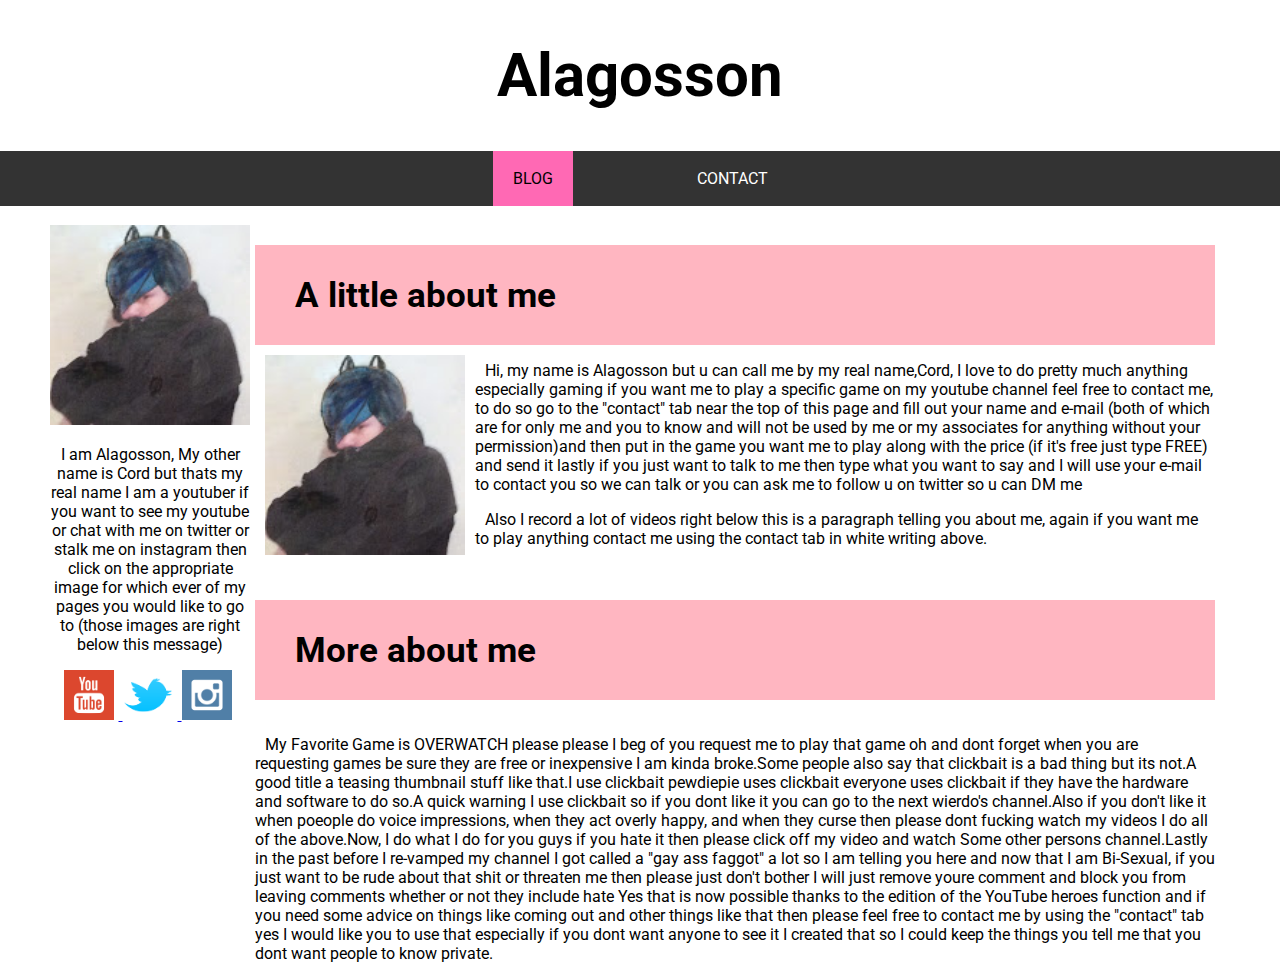
==== index.html @ 2cdc57e1 "Update index.html" ====
<!DOCTYPE html>
<html>
  <!-- BLOG PAGE -->
  <head>
    <title>Alagosson</title>
    <link href="css/style.css" rel="stylesheet" type="text/css" />
    <link href="css/blog.css" rel="stylesheet" type="text/css" />
    <link href='https://fonts.googleapis.com/css?family=Roboto:400,300,400italic,300italic,100,700' rel='stylesheet' type='text/css' />
  </head>
  <body>
    <div class="banner">
      <h1>Alagosson</h1>
    </div>
    <ul>
      <li><a class="active" href="index.html">BLOG</a></li>
      <li><a href="contact.html">CONTACT</a></li>
    </ul>
    <div class="bio">
      <img src="imgs/Pattern.jpg" alt="MYPIC" class="mypic"  />
      <br>
      <p>
        I am Alagosson, My other name is Cord but thats my real name I am a youtuber if you want to see my youtube or chat with me on twitter or stalk me on instagram then click on the appropriate image for which ever of my pages you would like to go to (those images are right below this message)
      </p>
      <div class="socmed">
        <a href="https://www.youtube.com/channel/UCiH0BxJ0Mvir98QBMTKho_A" target="_blank">
          <img class="socIMG" src="imgs/socmed/png/youtube.png" />
        </a>
        <a href="https://twitter.com/alagossonYT" target="_blank">
          <img class="socIMG" src="imgs/socmed/png/linkedin.png" />
        </a>
        <a href="http://instagram.com/alagossonrealyt" target="_blank">
          <img class="socIMG" src="imgs/socmed/png/instagram.png" />
        </a>
      </div>
    </div>
    <div>
      <div class="entry">
        <div class="entTitle">
          <h3>A little about me</h3>
        </div>
        <img src="imgs/Pattern.jpg" alt="artIMG" class="mypic" style="float:left; padding:10px;"/>
        <div class="artTxt">
          <p>
            Hi, my name is Alagosson but u can call me by my real name,Cord, I love to do pretty much anything especially gaming if you want me to play a specific game on my youtube channel feel free to contact me, to do so go to the "contact" tab near the top of this page and fill out your name and e-mail (both of which are for only me and you to know and will not be used by me or my associates for anything without your permission)and then put in the game you want me to play along with the price (if it's free just type FREE) and send it lastly if you just want to talk to me then type what you want to say and I will use your e-mail to contact you so we can talk or you can ask me to follow u on twitter so u can DM me
          </p>
          <p>
            Also I record a lot of videos right below this is a paragraph telling you about me, again if you want me to play anything contact me using the contact tab in white writing above.
          </p>
        </div>
      </div>
      <div class="entry">
        <div class="entTitle">
          <h3>More about me</h3>
        </div>
        <br>
        <p>
          My Favorite Game is OVERWATCH please please I beg of you request me to play that game oh and dont forget when you are requesting games be sure they are free or inexpensive I am kinda broke.Some people also say that clickbait is a bad thing but its not.A good title a teasing thumbnail stuff like that.I use clickbait pewdiepie uses clickbait everyone uses clickbait if they have the hardware and software to do so.A quick warning I use clickbait so if you dont like it you can go to the next wierdo's channel.Also if you don't like it when poeople do voice impressions, when they act overly happy, and when they curse then please dont fucking watch my videos I do all of the above.Now, I do what I do for you guys if you hate it then please click off my video and watch Some other persons channel.Lastly in the past before I re-vamped my channel I got called a "gay ass faggot" a lot so I am telling you here and now that I am Bi-Sexual, if you just want to be rude about that shit or threaten me then please just don't bother I will just remove youre comment and block you from leaving comments whether or not they include hate Yes that is now possible thanks to the edition of the YouTube heroes function and if you need some advice on things like coming out and other things like that then please feel free to contact me by using the "contact" tab yes I would like you to use that especially if you dont want anyone to see it I created that so I could keep the things you tell me that you dont want people to know private.
          </p>
        </div>
      </div>
  </body>
</html>
---- css/style.css ----
/* BLOG TEMPLATE CSS */
/*<link href='https://fonts.googleapis.com/css?family=Roboto:400,300,400italic,300italic,100,700' rel='stylesheet' type='text/css' /> */
body {
  margin: 0;
  padding: 0;
  font-family: 'Roboto', sans-serif;
}
.banner {
  text-align: center;
  font-size: 30px;
  background: color url("imgs/pattern.png") others;
}
/* NAVIGATION BAR */
ul {
  width: 100%;
  display: inline-block;
  text-align: center;
  list-style-type: none;
  list-style: none;
  margin-left: 0px;
  margin: auto;
  padding: 0;
  overflow: hidden;
  background-color: #333;
}
li {
  display: inline-block;
  text-align: center;
  margin-left: 50px;
  margin-right: 50px;
}
li a{
  display: block;
  color: white;
  text-align: center;
  padding: 18px 20px;
  text-decoration: none;
}
li a:hover{
  background-color: grey;
}
.active {
  background-color: hotpink;
  color: black;
}
.active:hover {
  background-color: #E75480;
}
---- css/blog.css ----
/* BLOG CSS */
.bio {
  float: left;
  margin-top: 15px;
  margin-left: 50px;
  text-align: center;
  width: 200px;
}
.mypic {
  width: 200px;
  height: 200px;
}
.entry {
  float: right;
  width: 75% ;
  height: auto;
  margin-right: 65px;
  text-indent: 10px;
  border: 3px;
}
.entTitle {
  width: 100%;
  height: 100px;
  margin: 0;
  padding: 0;
  text-align: left;
  background-color: lightpink;
}
.entTitle h3 {
  padding: 30px;
  font-size: 35px;
}
.artvid {
  display: block;
  margin: 0 auto;
}
.socIMG {
  width: 50px;
  height: 50px;
  margin-right: 5px;
}
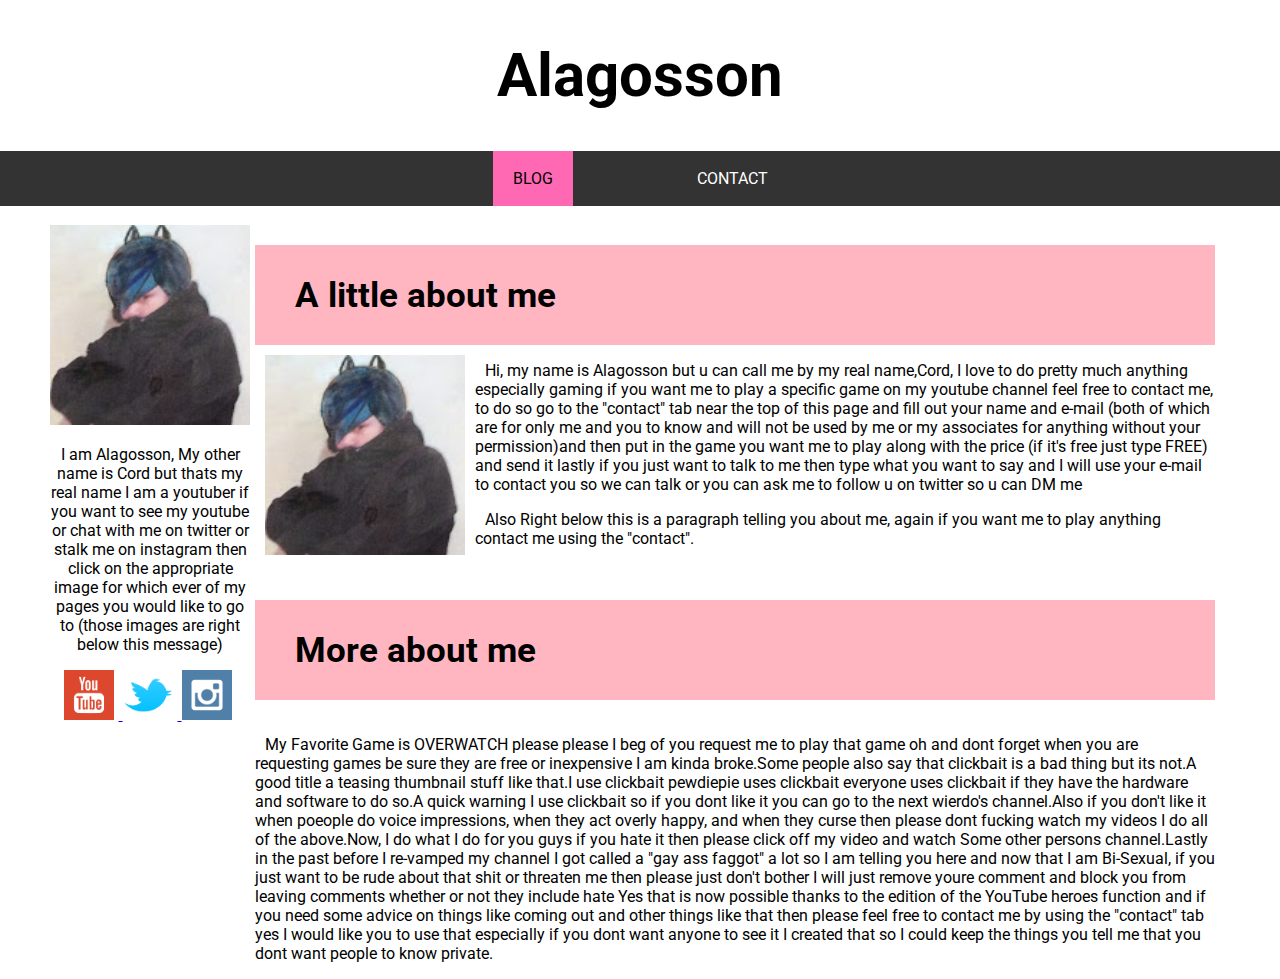
==== commit e35c1ee6: "Update index.html" ====
--- a/index.html
+++ b/index.html
@@ -44,7 +44,7 @@
             Hi, my name is Alagosson but u can call me by my real name,Cord, I love to do pretty much anything especially gaming if you want me to play a specific game on my youtube channel feel free to contact me, to do so go to the "contact" tab near the top of this page and fill out your name and e-mail (both of which are for only me and you to know and will not be used by me or my associates for anything without your permission)and then put in the game you want me to play along with the price (if it's free just type FREE) and send it lastly if you just want to talk to me then type what you want to say and I will use your e-mail to contact you so we can talk or you can ask me to follow u on twitter so u can DM me
           </p>
           <p>
-            Also I record a lot of videos right below this is a paragraph telling you about me, again if you want me to play anything contact me using the contact tab in white writing above.
+            Also Right below this is a paragraph telling you about me, again if you want me to play anything contact me using the "contact".
           </p>
         </div>
       </div>
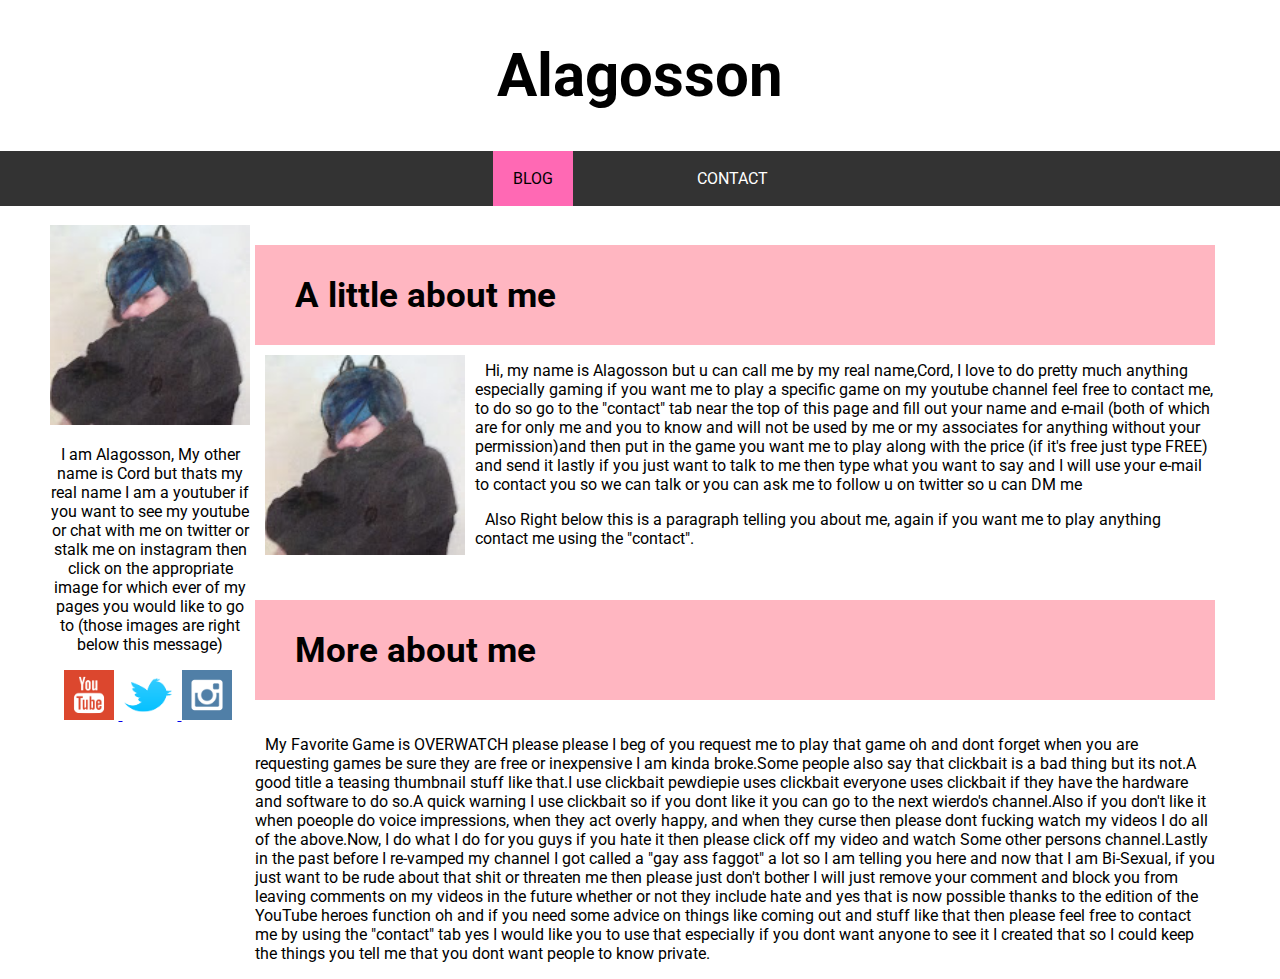
==== commit 61002063: "Update index.html" ====
--- a/index.html
+++ b/index.html
@@ -54,7 +54,7 @@
         </div>
         <br>
         <p>
-          My Favorite Game is OVERWATCH please please I beg of you request me to play that game oh and dont forget when you are requesting games be sure they are free or inexpensive I am kinda broke.Some people also say that clickbait is a bad thing but its not.A good title a teasing thumbnail stuff like that.I use clickbait pewdiepie uses clickbait everyone uses clickbait if they have the hardware and software to do so.A quick warning I use clickbait so if you dont like it you can go to the next wierdo's channel.Also if you don't like it when poeople do voice impressions, when they act overly happy, and when they curse then please dont fucking watch my videos I do all of the above.Now, I do what I do for you guys if you hate it then please click off my video and watch Some other persons channel.Lastly in the past before I re-vamped my channel I got called a "gay ass faggot" a lot so I am telling you here and now that I am Bi-Sexual, if you just want to be rude about that shit or threaten me then please just don't bother I will just remove youre comment and block you from leaving comments whether or not they include hate Yes that is now possible thanks to the edition of the YouTube heroes function and if you need some advice on things like coming out and other things like that then please feel free to contact me by using the "contact" tab yes I would like you to use that especially if you dont want anyone to see it I created that so I could keep the things you tell me that you dont want people to know private.
+          My Favorite Game is OVERWATCH please please I beg of you request me to play that game oh and dont forget when you are requesting games be sure they are free or inexpensive I am kinda broke.Some people also say that clickbait is a bad thing but its not.A good title a teasing thumbnail stuff like that.I use clickbait pewdiepie uses clickbait everyone uses clickbait if they have the hardware and software to do so.A quick warning I use clickbait so if you dont like it you can go to the next wierdo's channel.Also if you don't like it when poeople do voice impressions, when they act overly happy, and when they curse then please dont fucking watch my videos I do all of the above.Now, I do what I do for you guys if you hate it then please click off my video and watch Some other persons channel.Lastly in the past before I re-vamped my channel I got called a "gay ass faggot" a lot so I am telling you here and now that I am Bi-Sexual, if you just want to be rude about that shit or threaten me then please just don't bother I will just remove your comment and block you from leaving comments on my videos in the future whether or not they include hate and yes that is now possible thanks to the edition of the YouTube heroes function oh and if you need some advice on things like coming out and stuff like that then please feel free to contact me by using the "contact" tab yes I would like you to use that especially if you dont want anyone to see it I created that so I could keep the things you tell me that you dont want people to know private.
           </p>
         </div>
       </div>
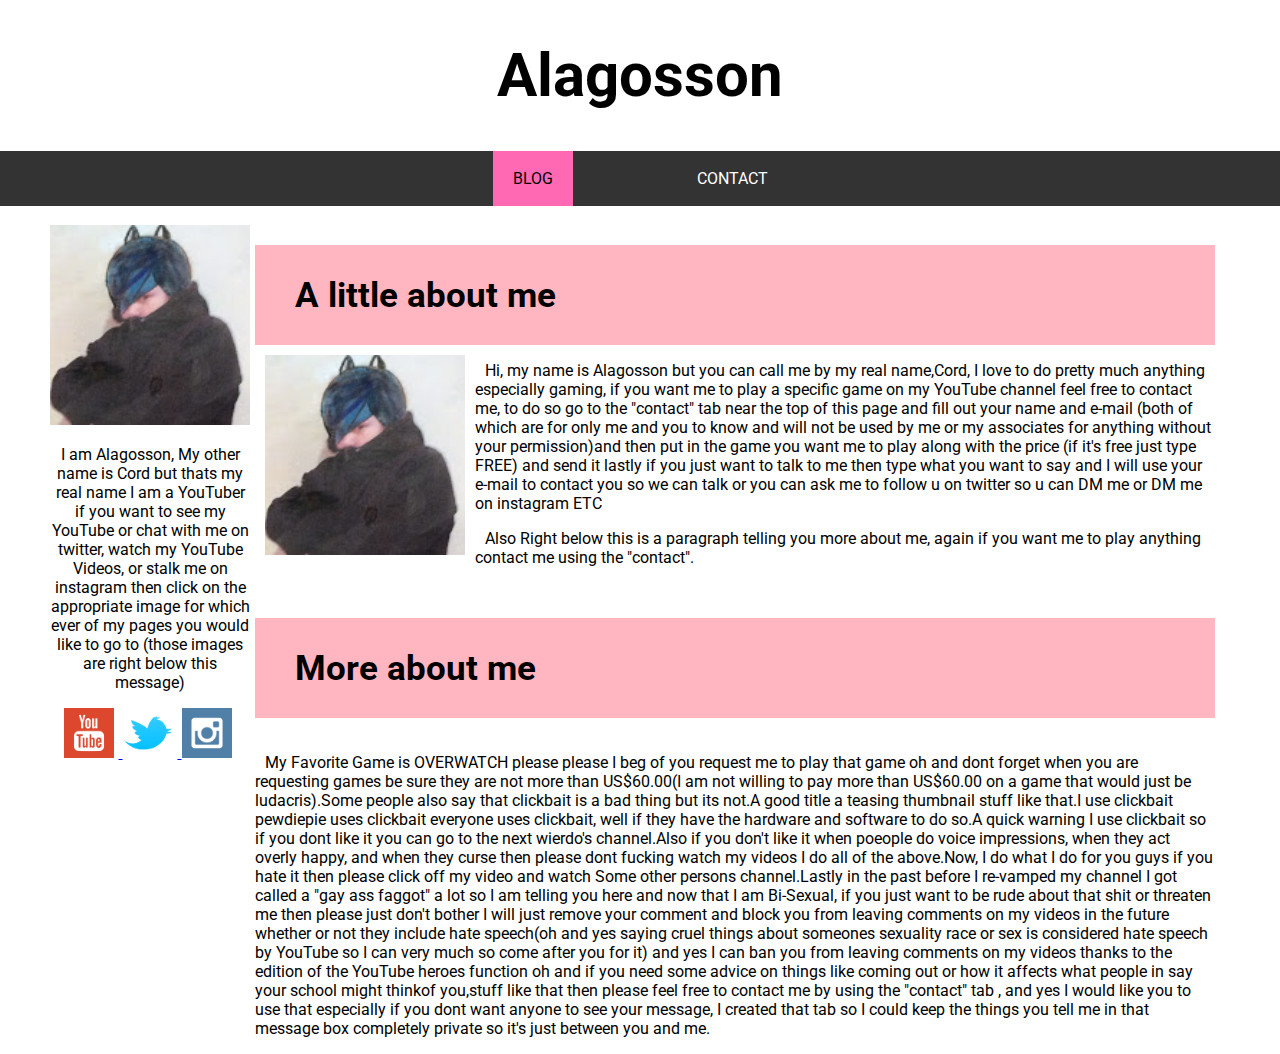
==== commit e999e2e1: "Update index.html" ====
--- a/index.html
+++ b/index.html
@@ -19,7 +19,7 @@
       <img src="imgs/Pattern.jpg" alt="MYPIC" class="mypic"  />
       <br>
       <p>
-        I am Alagosson, My other name is Cord but thats my real name I am a youtuber if you want to see my youtube or chat with me on twitter or stalk me on instagram then click on the appropriate image for which ever of my pages you would like to go to (those images are right below this message)
+        I am Alagosson, My other name is Cord but thats my real name I am a YouTuber if you want to see my YouTube or chat with me on twitter, watch my YouTube Videos, or stalk me on instagram then click on the appropriate image for which ever of my pages you would like to go to (those images are right below this message)
       </p>
       <div class="socmed">
         <a href="https://www.youtube.com/channel/UCiH0BxJ0Mvir98QBMTKho_A" target="_blank">
@@ -41,10 +41,10 @@
         <img src="imgs/Pattern.jpg" alt="artIMG" class="mypic" style="float:left; padding:10px;"/>
         <div class="artTxt">
           <p>
-            Hi, my name is Alagosson but u can call me by my real name,Cord, I love to do pretty much anything especially gaming if you want me to play a specific game on my youtube channel feel free to contact me, to do so go to the "contact" tab near the top of this page and fill out your name and e-mail (both of which are for only me and you to know and will not be used by me or my associates for anything without your permission)and then put in the game you want me to play along with the price (if it's free just type FREE) and send it lastly if you just want to talk to me then type what you want to say and I will use your e-mail to contact you so we can talk or you can ask me to follow u on twitter so u can DM me
+            Hi, my name is Alagosson but you can call me by my real name,Cord, I love to do pretty much anything especially gaming, if you want me to play a specific game on my YouTube channel feel free to contact me, to do so go to the "contact" tab near the top of this page and fill out your name and e-mail (both of which are for only me and you to know and will not be used by me or my associates for anything without your permission)and then put in the game you want me to play along with the price (if it's free just type FREE) and send it lastly if you just want to talk to me then type what you want to say and I will use your e-mail to contact you so we can talk or you can ask me to follow u on twitter so u can DM me or DM me on instagram ETC
           </p>
           <p>
-            Also Right below this is a paragraph telling you about me, again if you want me to play anything contact me using the "contact".
+            Also Right below this is a paragraph telling you more about me, again if you want me to play anything contact me using the "contact".
           </p>
         </div>
       </div>
@@ -54,7 +54,7 @@
         </div>
         <br>
         <p>
-          My Favorite Game is OVERWATCH please please I beg of you request me to play that game oh and dont forget when you are requesting games be sure they are free or inexpensive I am kinda broke.Some people also say that clickbait is a bad thing but its not.A good title a teasing thumbnail stuff like that.I use clickbait pewdiepie uses clickbait everyone uses clickbait if they have the hardware and software to do so.A quick warning I use clickbait so if you dont like it you can go to the next wierdo's channel.Also if you don't like it when poeople do voice impressions, when they act overly happy, and when they curse then please dont fucking watch my videos I do all of the above.Now, I do what I do for you guys if you hate it then please click off my video and watch Some other persons channel.Lastly in the past before I re-vamped my channel I got called a "gay ass faggot" a lot so I am telling you here and now that I am Bi-Sexual, if you just want to be rude about that shit or threaten me then please just don't bother I will just remove your comment and block you from leaving comments on my videos in the future whether or not they include hate and yes that is now possible thanks to the edition of the YouTube heroes function oh and if you need some advice on things like coming out and stuff like that then please feel free to contact me by using the "contact" tab yes I would like you to use that especially if you dont want anyone to see it I created that so I could keep the things you tell me that you dont want people to know private.
+          My Favorite Game is OVERWATCH please please I beg of you request me to play that game oh and dont forget when you are requesting games be sure they are not more than US$60.00(I am not willing to pay more than US$60.00 on a game that would just be ludacris).Some people also say that clickbait is a bad thing but its not.A good title a teasing thumbnail stuff like that.I use clickbait pewdiepie uses clickbait everyone uses clickbait, well if they have the hardware and software to do so.A quick warning I use clickbait so if you dont like it you can go to the next wierdo's channel.Also if you don't like it when poeople do voice impressions, when they act overly happy, and when they curse then please dont fucking watch my videos I do all of the above.Now, I do what I do for you guys if you hate it then please click off my video and watch Some other persons channel.Lastly in the past before I re-vamped my channel I got called a "gay ass faggot" a lot so I am telling you here and now that I am Bi-Sexual, if you just want to be rude about that shit or threaten me then please just don't bother I will just remove your comment and block you from leaving comments on my videos in the future whether or not they include hate speech(oh and yes saying cruel things about someones sexuality race or sex is considered hate speech by YouTube so I can very much so come after you for it) and yes I can ban you from leaving comments on my videos thanks to the edition of the YouTube heroes function oh and if you need some advice on things like coming out or how it affects what people in say your school might thinkof you,stuff like that then please feel free to contact me by using the "contact" tab , and yes I would like you to use that especially if you dont want anyone to see your message, I created that tab so I could keep the things you tell me in that message box completely private so it's just between you and me.
           </p>
         </div>
       </div>
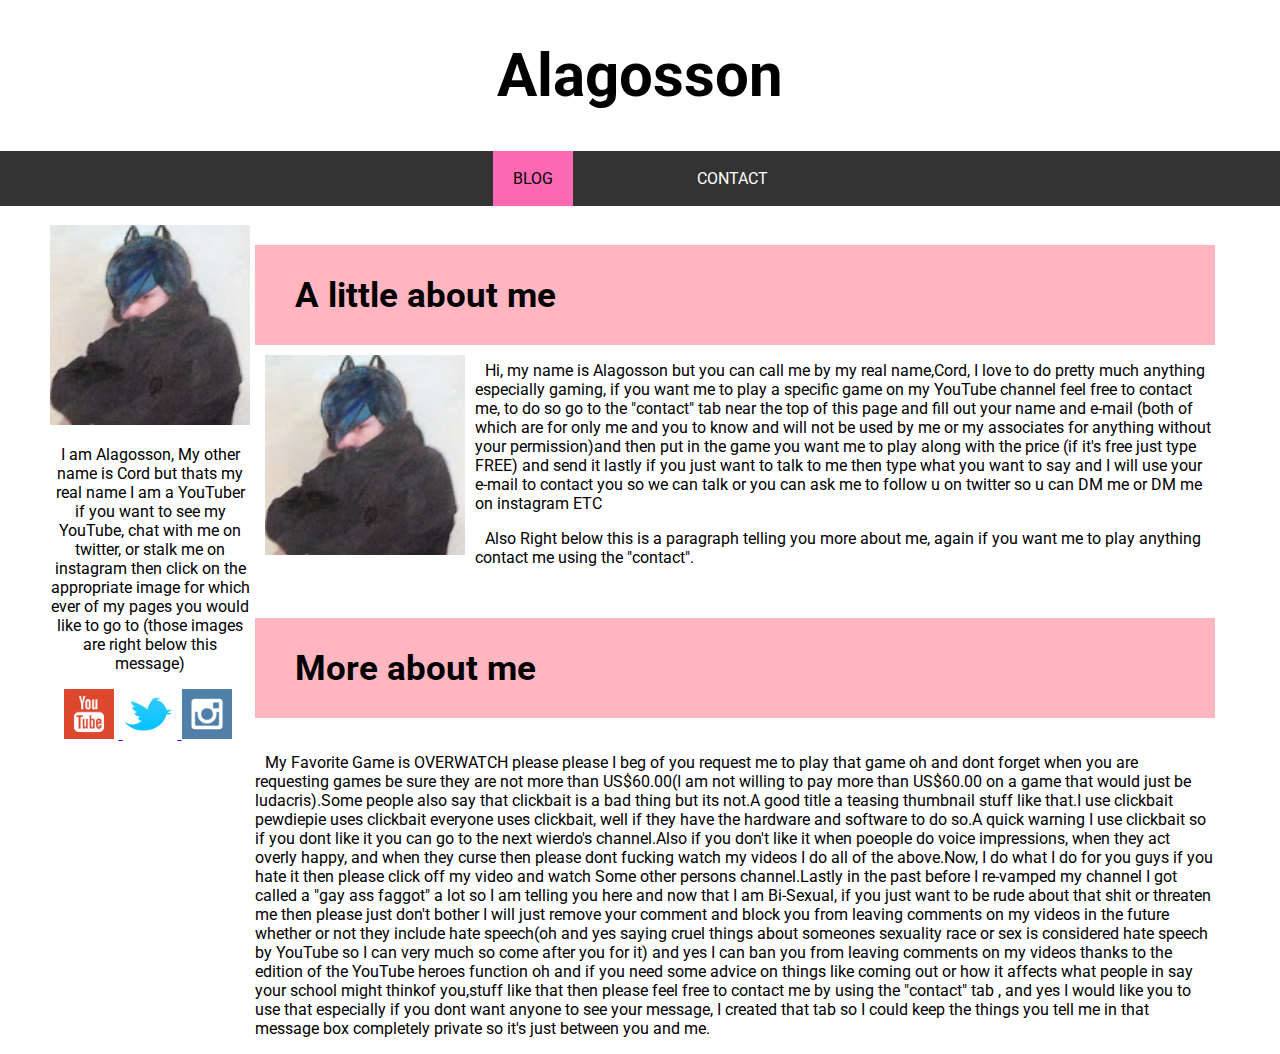
==== commit 8e46b702: "Update index.html" ====
--- a/index.html
+++ b/index.html
@@ -19,7 +19,7 @@
       <img src="imgs/Pattern.jpg" alt="MYPIC" class="mypic"  />
       <br>
       <p>
-        I am Alagosson, My other name is Cord but thats my real name I am a YouTuber if you want to see my YouTube or chat with me on twitter, watch my YouTube Videos, or stalk me on instagram then click on the appropriate image for which ever of my pages you would like to go to (those images are right below this message)
+        I am Alagosson, My other name is Cord but thats my real name I am a YouTuber if you want to see my YouTube, chat with me on twitter, or stalk me on instagram then click on the appropriate image for which ever of my pages you would like to go to (those images are right below this message)
       </p>
       <div class="socmed">
         <a href="https://www.youtube.com/channel/UCiH0BxJ0Mvir98QBMTKho_A" target="_blank">
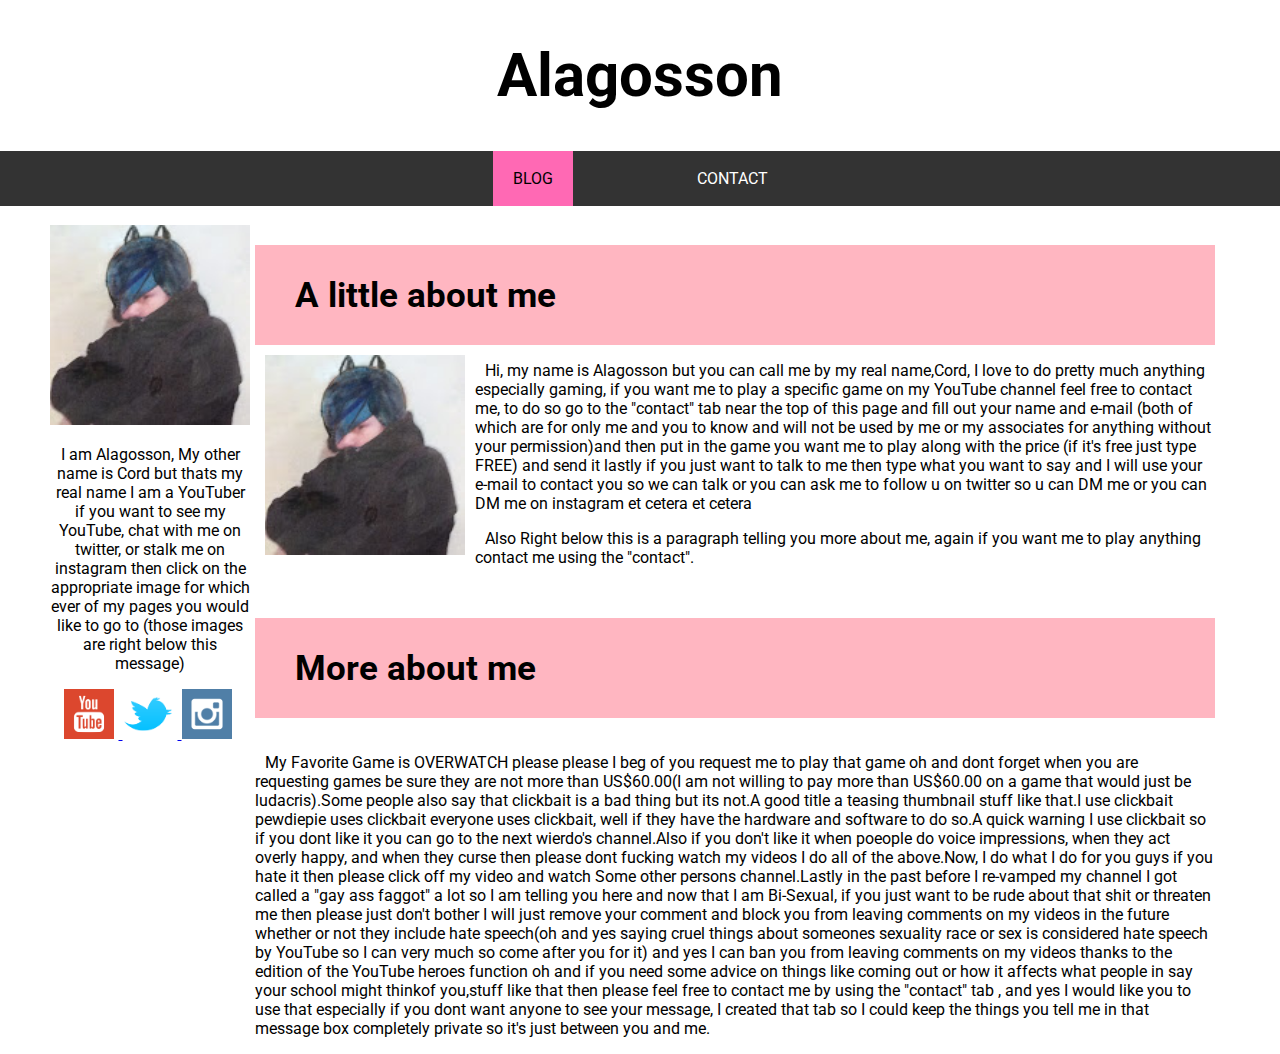
==== commit df6d6e49: "Update index.html" ====
--- a/index.html
+++ b/index.html
@@ -41,7 +41,7 @@
         <img src="imgs/Pattern.jpg" alt="artIMG" class="mypic" style="float:left; padding:10px;"/>
         <div class="artTxt">
           <p>
-            Hi, my name is Alagosson but you can call me by my real name,Cord, I love to do pretty much anything especially gaming, if you want me to play a specific game on my YouTube channel feel free to contact me, to do so go to the "contact" tab near the top of this page and fill out your name and e-mail (both of which are for only me and you to know and will not be used by me or my associates for anything without your permission)and then put in the game you want me to play along with the price (if it's free just type FREE) and send it lastly if you just want to talk to me then type what you want to say and I will use your e-mail to contact you so we can talk or you can ask me to follow u on twitter so u can DM me or DM me on instagram ETC
+            Hi, my name is Alagosson but you can call me by my real name,Cord, I love to do pretty much anything especially gaming, if you want me to play a specific game on my YouTube channel feel free to contact me, to do so go to the "contact" tab near the top of this page and fill out your name and e-mail (both of which are for only me and you to know and will not be used by me or my associates for anything without your permission)and then put in the game you want me to play along with the price (if it's free just type FREE) and send it lastly if you just want to talk to me then type what you want to say and I will use your e-mail to contact you so we can talk or you can ask me to follow u on twitter so u can DM me or you can DM me on instagram et cetera et cetera
           </p>
           <p>
             Also Right below this is a paragraph telling you more about me, again if you want me to play anything contact me using the "contact".
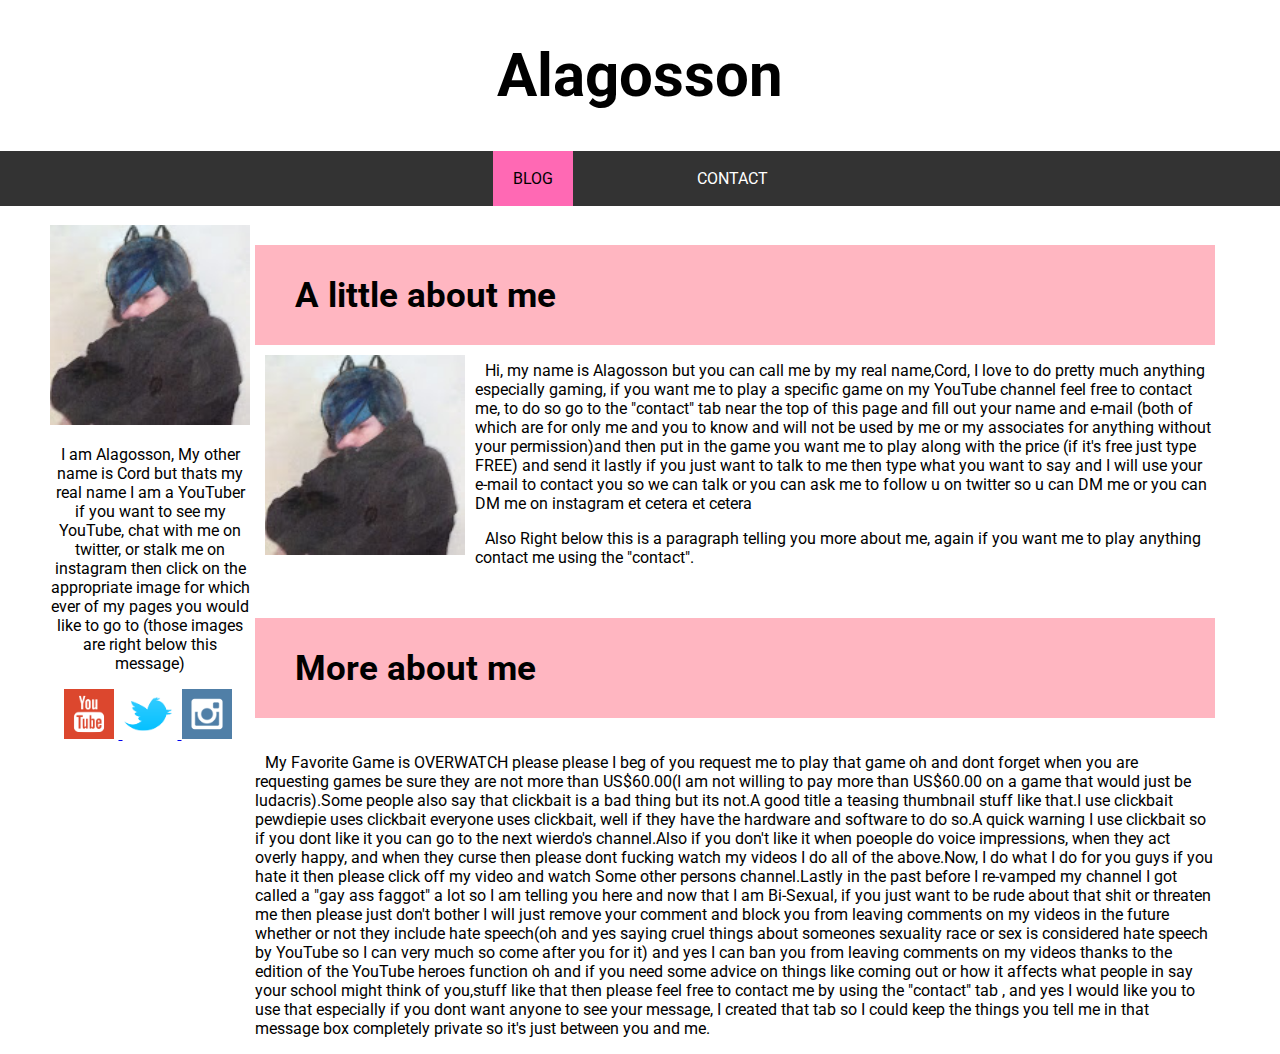
==== commit 3e449dba: "Update index.html" ====
--- a/index.html
+++ b/index.html
@@ -54,7 +54,7 @@
         </div>
         <br>
         <p>
-          My Favorite Game is OVERWATCH please please I beg of you request me to play that game oh and dont forget when you are requesting games be sure they are not more than US$60.00(I am not willing to pay more than US$60.00 on a game that would just be ludacris).Some people also say that clickbait is a bad thing but its not.A good title a teasing thumbnail stuff like that.I use clickbait pewdiepie uses clickbait everyone uses clickbait, well if they have the hardware and software to do so.A quick warning I use clickbait so if you dont like it you can go to the next wierdo's channel.Also if you don't like it when poeople do voice impressions, when they act overly happy, and when they curse then please dont fucking watch my videos I do all of the above.Now, I do what I do for you guys if you hate it then please click off my video and watch Some other persons channel.Lastly in the past before I re-vamped my channel I got called a "gay ass faggot" a lot so I am telling you here and now that I am Bi-Sexual, if you just want to be rude about that shit or threaten me then please just don't bother I will just remove your comment and block you from leaving comments on my videos in the future whether or not they include hate speech(oh and yes saying cruel things about someones sexuality race or sex is considered hate speech by YouTube so I can very much so come after you for it) and yes I can ban you from leaving comments on my videos thanks to the edition of the YouTube heroes function oh and if you need some advice on things like coming out or how it affects what people in say your school might thinkof you,stuff like that then please feel free to contact me by using the "contact" tab , and yes I would like you to use that especially if you dont want anyone to see your message, I created that tab so I could keep the things you tell me in that message box completely private so it's just between you and me.
+          My Favorite Game is OVERWATCH please please I beg of you request me to play that game oh and dont forget when you are requesting games be sure they are not more than US$60.00(I am not willing to pay more than US$60.00 on a game that would just be ludacris).Some people also say that clickbait is a bad thing but its not.A good title a teasing thumbnail stuff like that.I use clickbait pewdiepie uses clickbait everyone uses clickbait, well if they have the hardware and software to do so.A quick warning I use clickbait so if you dont like it you can go to the next wierdo's channel.Also if you don't like it when poeople do voice impressions, when they act overly happy, and when they curse then please dont fucking watch my videos I do all of the above.Now, I do what I do for you guys if you hate it then please click off my video and watch Some other persons channel.Lastly in the past before I re-vamped my channel I got called a "gay ass faggot" a lot so I am telling you here and now that I am Bi-Sexual, if you just want to be rude about that shit or threaten me then please just don't bother I will just remove your comment and block you from leaving comments on my videos in the future whether or not they include hate speech(oh and yes saying cruel things about someones sexuality race or sex is considered hate speech by YouTube so I can very much so come after you for it) and yes I can ban you from leaving comments on my videos thanks to the edition of the YouTube heroes function oh and if you need some advice on things like coming out or how it affects what people in say your school might think of you,stuff like that then please feel free to contact me by using the "contact" tab , and yes I would like you to use that especially if you dont want anyone to see your message, I created that tab so I could keep the things you tell me in that message box completely private so it's just between you and me.
           </p>
         </div>
       </div>
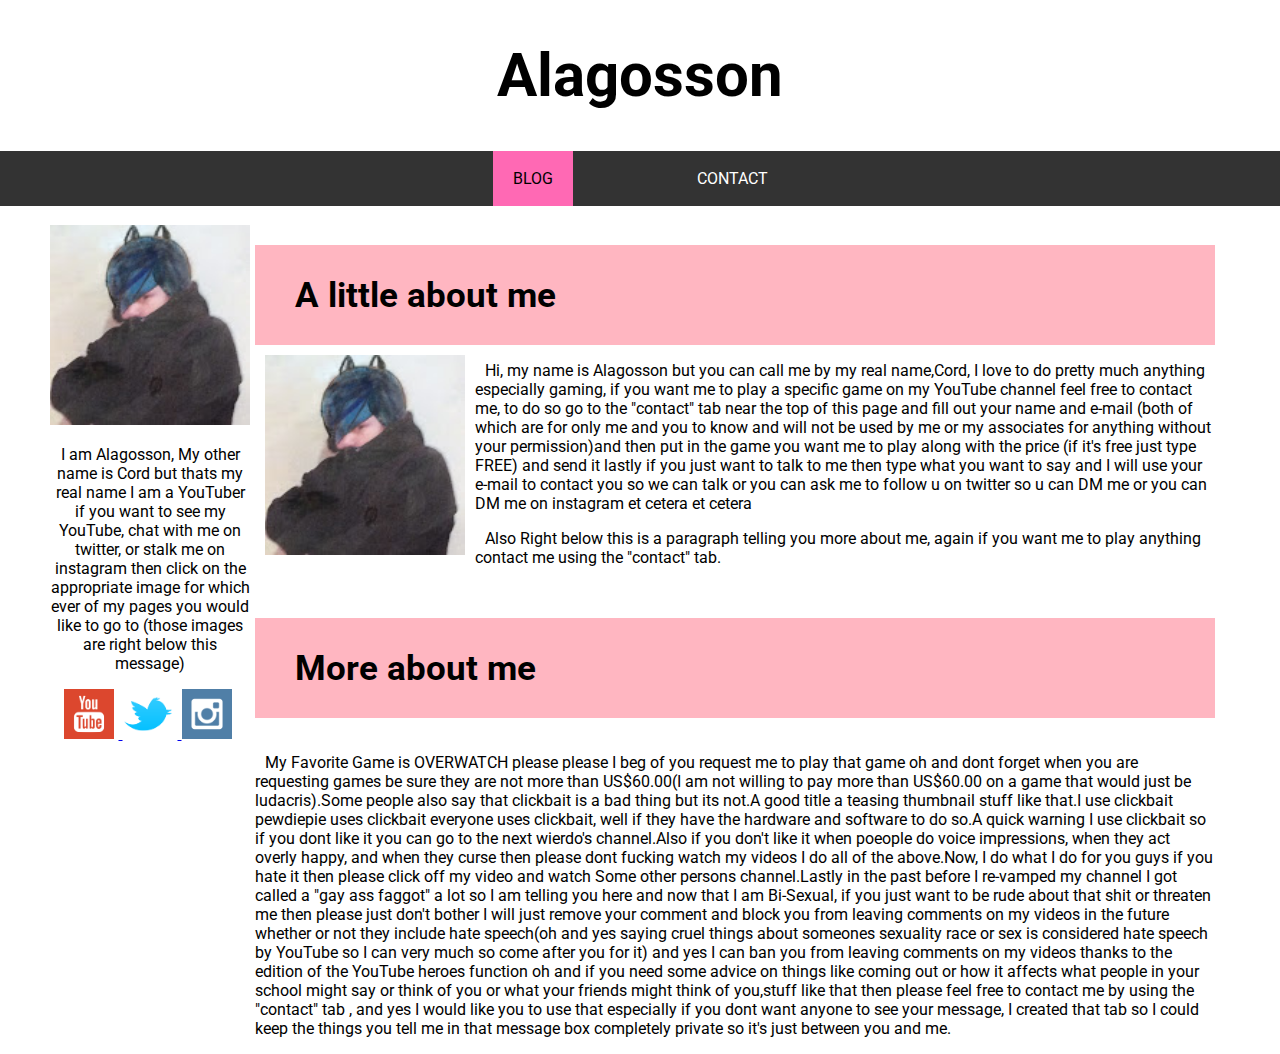
==== commit 70016d02: "Update index.html" ====
--- a/index.html
+++ b/index.html
@@ -44,7 +44,7 @@
             Hi, my name is Alagosson but you can call me by my real name,Cord, I love to do pretty much anything especially gaming, if you want me to play a specific game on my YouTube channel feel free to contact me, to do so go to the "contact" tab near the top of this page and fill out your name and e-mail (both of which are for only me and you to know and will not be used by me or my associates for anything without your permission)and then put in the game you want me to play along with the price (if it's free just type FREE) and send it lastly if you just want to talk to me then type what you want to say and I will use your e-mail to contact you so we can talk or you can ask me to follow u on twitter so u can DM me or you can DM me on instagram et cetera et cetera
           </p>
           <p>
-            Also Right below this is a paragraph telling you more about me, again if you want me to play anything contact me using the "contact".
+            Also Right below this is a paragraph telling you more about me, again if you want me to play anything contact me using the "contact" tab.
           </p>
         </div>
       </div>
@@ -54,7 +54,7 @@
         </div>
         <br>
         <p>
-          My Favorite Game is OVERWATCH please please I beg of you request me to play that game oh and dont forget when you are requesting games be sure they are not more than US$60.00(I am not willing to pay more than US$60.00 on a game that would just be ludacris).Some people also say that clickbait is a bad thing but its not.A good title a teasing thumbnail stuff like that.I use clickbait pewdiepie uses clickbait everyone uses clickbait, well if they have the hardware and software to do so.A quick warning I use clickbait so if you dont like it you can go to the next wierdo's channel.Also if you don't like it when poeople do voice impressions, when they act overly happy, and when they curse then please dont fucking watch my videos I do all of the above.Now, I do what I do for you guys if you hate it then please click off my video and watch Some other persons channel.Lastly in the past before I re-vamped my channel I got called a "gay ass faggot" a lot so I am telling you here and now that I am Bi-Sexual, if you just want to be rude about that shit or threaten me then please just don't bother I will just remove your comment and block you from leaving comments on my videos in the future whether or not they include hate speech(oh and yes saying cruel things about someones sexuality race or sex is considered hate speech by YouTube so I can very much so come after you for it) and yes I can ban you from leaving comments on my videos thanks to the edition of the YouTube heroes function oh and if you need some advice on things like coming out or how it affects what people in say your school might think of you,stuff like that then please feel free to contact me by using the "contact" tab , and yes I would like you to use that especially if you dont want anyone to see your message, I created that tab so I could keep the things you tell me in that message box completely private so it's just between you and me.
+          My Favorite Game is OVERWATCH please please I beg of you request me to play that game oh and dont forget when you are requesting games be sure they are not more than US$60.00(I am not willing to pay more than US$60.00 on a game that would just be ludacris).Some people also say that clickbait is a bad thing but its not.A good title a teasing thumbnail stuff like that.I use clickbait pewdiepie uses clickbait everyone uses clickbait, well if they have the hardware and software to do so.A quick warning I use clickbait so if you dont like it you can go to the next wierdo's channel.Also if you don't like it when poeople do voice impressions, when they act overly happy, and when they curse then please dont fucking watch my videos I do all of the above.Now, I do what I do for you guys if you hate it then please click off my video and watch Some other persons channel.Lastly in the past before I re-vamped my channel I got called a "gay ass faggot" a lot so I am telling you here and now that I am Bi-Sexual, if you just want to be rude about that shit or threaten me then please just don't bother I will just remove your comment and block you from leaving comments on my videos in the future whether or not they include hate speech(oh and yes saying cruel things about someones sexuality race or sex is considered hate speech by YouTube so I can very much so come after you for it) and yes I can ban you from leaving comments on my videos thanks to the edition of the YouTube heroes function oh and if you need some advice on things like coming out or how it affects what people in your school might say or think of you or what your friends might think of you,stuff like that then please feel free to contact me by using the "contact" tab , and yes I would like you to use that especially if you dont want anyone to see your message, I created that tab so I could keep the things you tell me in that message box completely private so it's just between you and me.
           </p>
         </div>
       </div>
